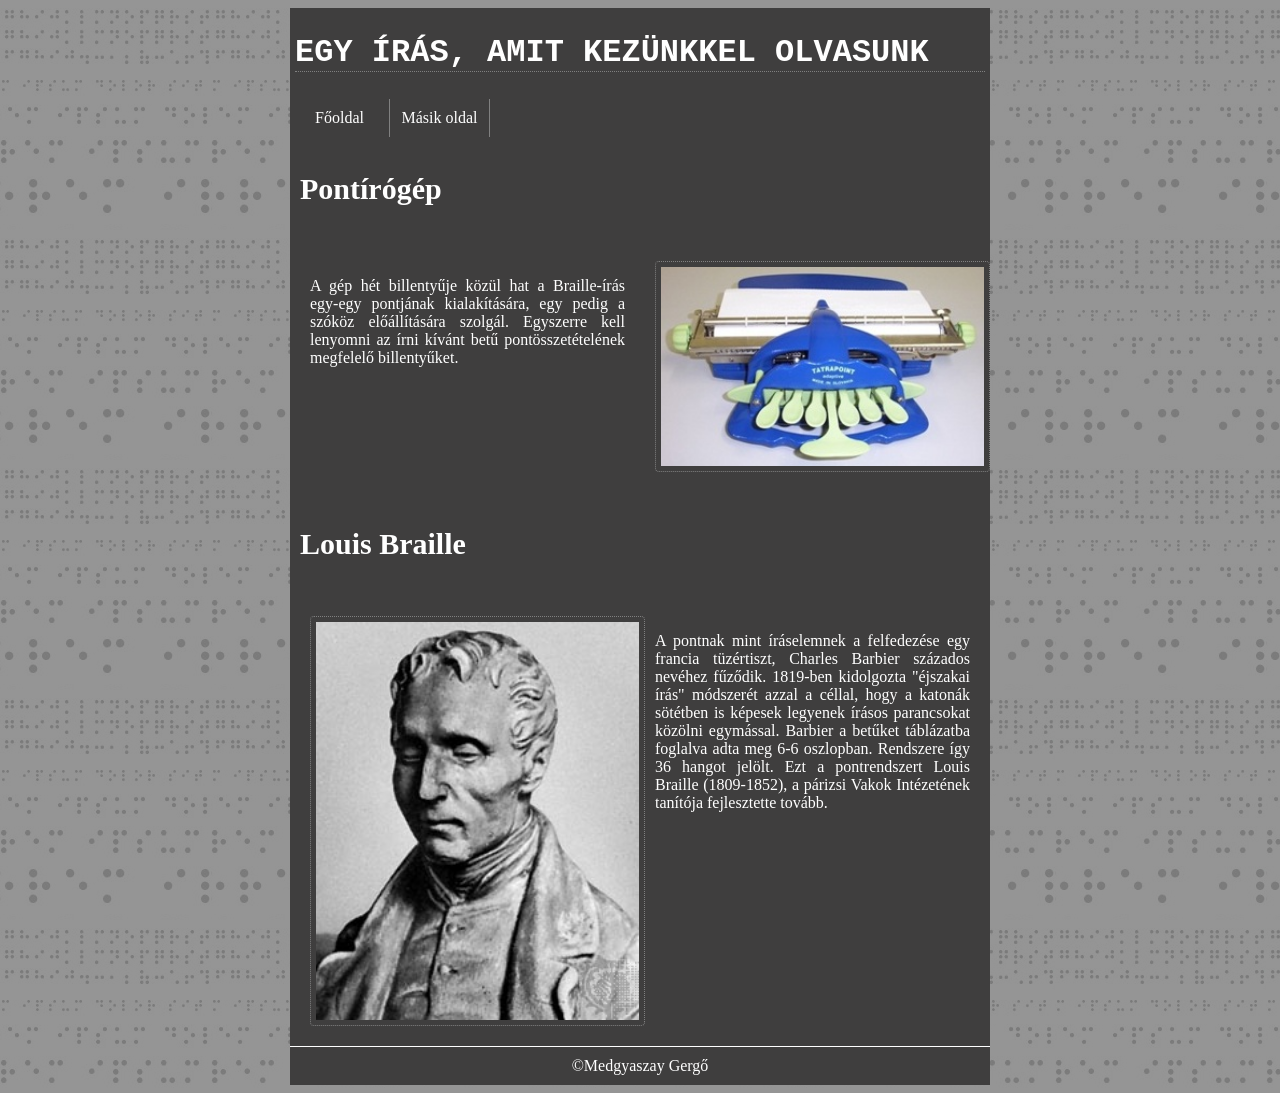
==== masik.html @ c9eb107d "Elso oldal kesz, responsive megoldva" ====
<!DOCTYPE html>
<html lang="hu">
  <head>
    <meta charset="UTF-8" />
    <meta name="viewport" content="width=device-width, initial-scale=1.0" />
    <link rel="stylesheet" href="style.css" />
    <title>Medgyaszay Gergő</title>
  </head>
  <body>
    <main>
      <header>
        <h1>Egy írás, amit kezünkkel olvasunk</h1>
      </header>
      <nav>
        <ul>
          <li><a href="index.html">Főoldal</a></li>
          <li><a href="masik.html">Másik oldal</a></li>
        </ul>
      </nav>
      <article>
        <h2>Pontírógép</h2>
        <div class="kep_szoveg">
          
          <p>
            A gép hét billentyűje közül hat a Braille-írás egy-egy pontjának
            kialakítására, egy pedig a szóköz előállítására szolgál. Egyszerre
            kell lenyomni az írni kívánt betű pontösszetételének megfelelő
            billentyűket.
          </p>
          <img src="kepek/irogep.jpg" alt="irogep" />
        </div>
      </article>
      <aside>
        <h2>Louis Braille</h2>
        <div class="kep_szoveg">
          <img src="kepek/mellkep.jpg" alt="mellkep" />
          <p>
            A pontnak mint íráselemnek a felfedezése egy francia tüzértiszt,
            Charles Barbier százados nevéhez fűződik. 1819-ben kidolgozta
            "éjszakai írás" módszerét azzal a céllal, hogy a katonák sötétben is
            képesek legyenek írásos parancsokat közölni egymással. Barbier a
            betűket táblázatba foglalva adta meg 6-6 oszlopban. Rendszere így 36
            hangot jelölt. Ezt a pontrendszert Louis Braille (1809-1852), a
            párizsi Vakok Intézetének tanítója fejlesztette tovább.
          </p>
        </div>
      </aside>
      <footer>&copy;Medgyaszay Gergő</footer>
    </main>
  </body>
</html>
---- style.css ----
* {
  box-sizing: border-box;
}
main{
    background-color: rgb(63, 62, 62);
    width: 80%;
    max-width: 700px;
    margin: auto;

}
h2{
    font-size: 30px;
    padding: 10px;
    text-align: justify;
}
p{
    font-size: 16px;
    padding: 10px;
    text-align: justify;
}
body{
    background: url(kepek/hatterem3.jpg);
    color: white;

}
header{
    text-transform: uppercase;
    padding: 5px;
    font-family: 'Courier New', Courier, monospace;
}
header h1{
    border-bottom: 1px dotted grey;
}
nav ul{
    margin: 0;
    padding: 0;
    list-style-type: none;
    display: grid;
    grid-template-columns: 100px 100px;

}
nav a{
    text-decoration: none;
    color: white;
}
nav li{
    padding: 10px;
    border-right: 1px solid grey;
    text-align: center;
}
nav a:hover{
    background-color: grey;
}
nav li:hover a{
    color: black
}
img {
  margin: 10px;
  width: 100%;
  height: auto;
  border-radius: 4px;
  border: 1px dotted grey;
  padding: 5px;
}

.kep_szoveg{
    display: grid;
    grid-template-columns: 1fr 1fr;
    gap: 10px;
    padding: 10px;
}


footer{
  text-align: center;
  color: white;
  border-top: 1px solid white;
  padding: 10px;
}
@media (max-width: 600px) {
  main {
    width: 100%;
  }

  nav ul {
    grid-template-columns: 1fr;
  }

  .kep_szoveg {
    grid-template-columns: 1fr;
  }

  img {
    max-width: 100%;
    margin: 10px auto;
  }
  p{
    padding: 10px;
  }
}
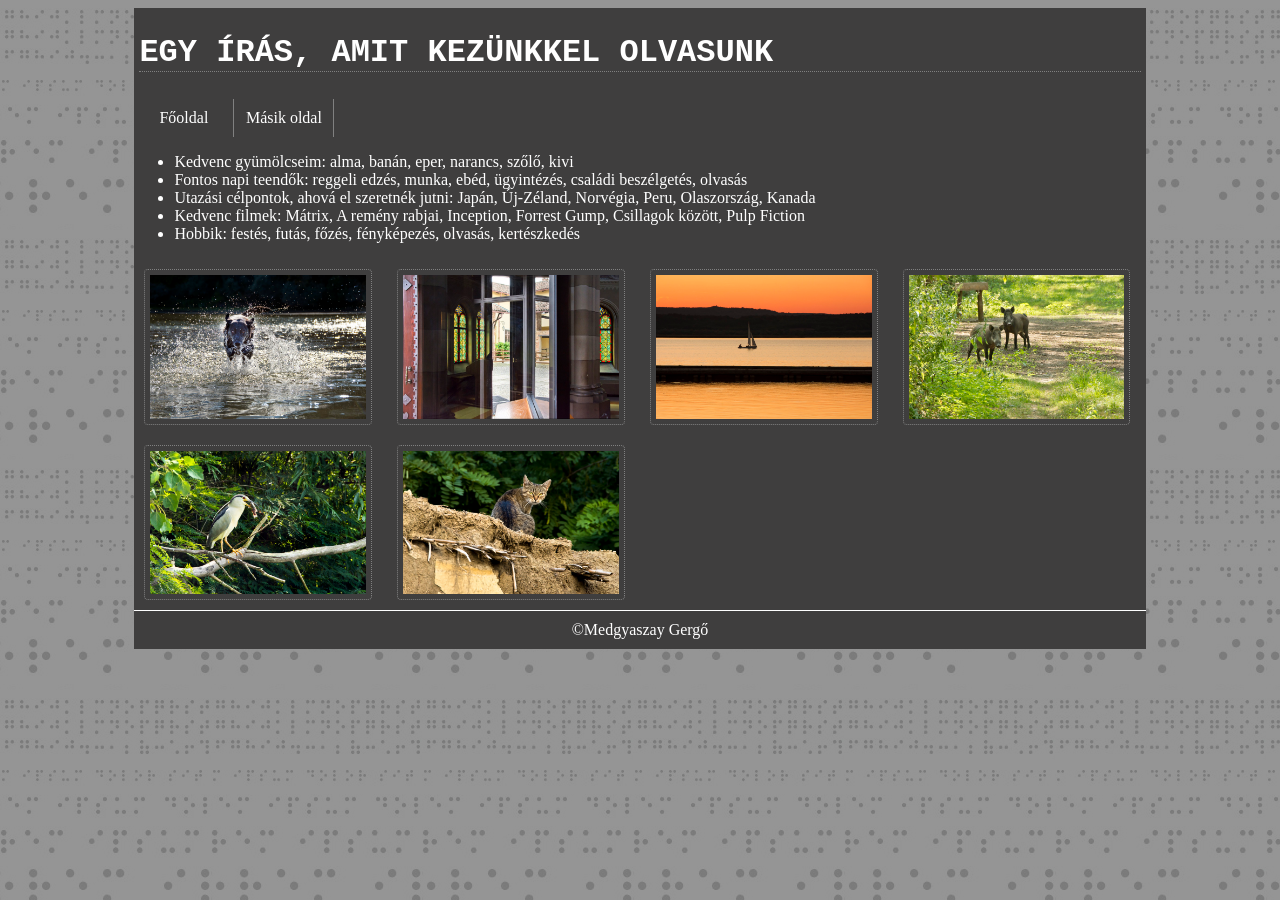
==== commit 4456e862: "Masik oldal befejezve, responsive, valid" ====
--- a/masik.html
+++ b/masik.html
@@ -7,7 +7,7 @@
     <title>Medgyaszay Gergő</title>
   </head>
   <body>
-    <main>
+    <main id="oldal2">
       <header>
         <h1>Egy írás, amit kezünkkel olvasunk</h1>
       </header>
@@ -18,32 +18,21 @@
         </ul>
       </nav>
       <article>
-        <h2>Pontírógép</h2>
-        <div class="kep_szoveg">
-          
-          <p>
-            A gép hét billentyűje közül hat a Braille-írás egy-egy pontjának
-            kialakítására, egy pedig a szóköz előállítására szolgál. Egyszerre
-            kell lenyomni az írni kívánt betű pontösszetételének megfelelő
-            billentyűket.
-          </p>
-          <img src="kepek/irogep.jpg" alt="irogep" />
-        </div>
+        <ul>
+            <li>Kedvenc gyümölcseim: alma, banán, eper, narancs, szőlő, kivi</li>
+            <li>Fontos napi teendők: reggeli edzés, munka, ebéd, ügyintézés, családi beszélgetés, olvasás</li>
+            <li>Utazási célpontok, ahová el szeretnék jutni: Japán, Új-Zéland, Norvégia, Peru, Olaszország, Kanada</li>
+            <li>Kedvenc filmek: Mátrix, A remény rabjai, Inception, Forrest Gump, Csillagok között, Pulp Fiction</li>
+            <li>Hobbik: festés, futás, főzés, fényképezés, olvasás, kertészkedés</li>
+        </ul>
       </article>
-      <aside>
-        <h2>Louis Braille</h2>
-        <div class="kep_szoveg">
-          <img src="kepek/mellkep.jpg" alt="mellkep" />
-          <p>
-            A pontnak mint íráselemnek a felfedezése egy francia tüzértiszt,
-            Charles Barbier százados nevéhez fűződik. 1819-ben kidolgozta
-            "éjszakai írás" módszerét azzal a céllal, hogy a katonák sötétben is
-            képesek legyenek írásos parancsokat közölni egymással. Barbier a
-            betűket táblázatba foglalva adta meg 6-6 oszlopban. Rendszere így 36
-            hangot jelölt. Ezt a pontrendszert Louis Braille (1809-1852), a
-            párizsi Vakok Intézetének tanítója fejlesztette tovább.
-          </p>
-        </div>
+      <aside class="kepek">
+        <img src="kepek/_DSC6078.jpg" alt="kep1">
+        <img src="kepek/_DSC5450_1.jpg" alt="kep2">
+        <img src="kepek/_DSC5217.jpg" alt="kep3">
+        <img src="kepek/_DSC3527_1.jpg" alt="kep4">
+        <img src="kepek/_DSC3122.jpg" alt="kep5">
+        <img src="kepek/_DSC2861_3.jpg" alt="kep6">
       </aside>
       <footer>&copy;Medgyaszay Gergő</footer>
     </main>
--- a/style.css
+++ b/style.css
@@ -7,6 +7,12 @@
     max-width: 700px;
     margin: auto;
 
+}
+#oldal2{
+    background-color: rgb(63, 62, 62);
+    width: 80%;
+    max-width: 1100px;
+    margin: auto;
 }
 h2{
     font-size: 30px;
@@ -69,8 +75,13 @@
     gap: 10px;
     padding: 10px;
 }
-
-
+.kepek img{
+    width: 90%;
+}
+.kepek{
+    display: grid;
+    grid-template-columns: 1fr 1fr 1fr 1fr;
+}
 footer{
   text-align: center;
   color: white;
@@ -82,12 +93,16 @@
     width: 100%;
   }
 
+
   nav ul {
     grid-template-columns: 1fr;
   }
 
   .kep_szoveg {
     grid-template-columns: 1fr;
+  }
+  .kepek{
+    grid-template-columns: 1fr 1fr 1fr;
   }
 
   img {
@@ -98,3 +113,29 @@
     padding: 10px;
   }
 }
+
+@media (max-width: 400px) {
+  main {
+    width: 100%;
+  }
+
+
+  nav ul {
+    grid-template-columns: 1fr;
+  }
+
+  .kep_szoveg {
+    grid-template-columns: 1fr;
+  }
+  .kepek{
+    grid-template-columns: 1fr 1fr;
+  }
+
+  img {
+    max-width: 100%;
+    margin: 10px auto;
+  }
+  p{
+    padding: 10px;
+  }
+}
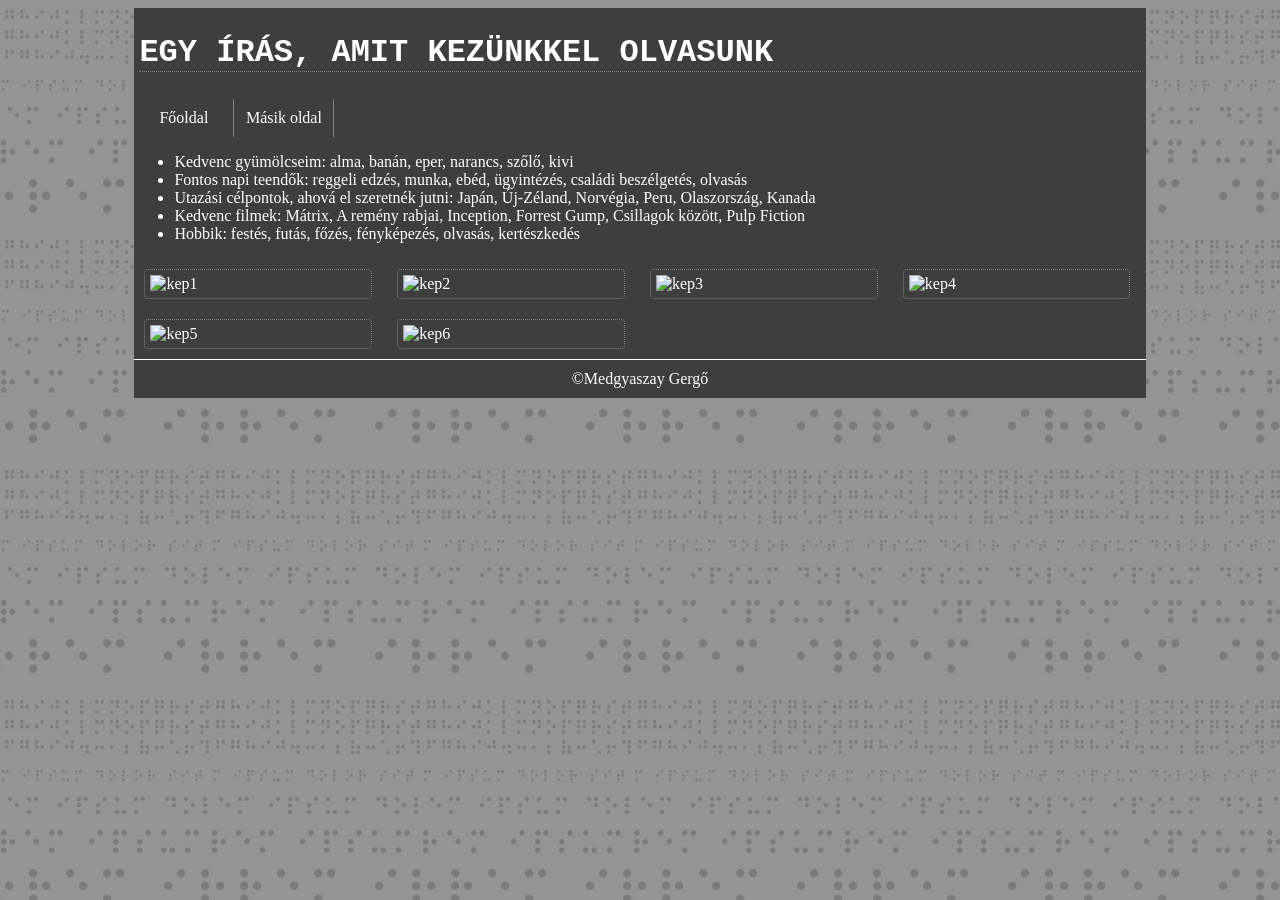
==== commit 8687f69c: "Fix image source paths in masik.html" ====
--- a/masik.html
+++ b/masik.html
@@ -27,12 +27,12 @@
         </ul>
       </article>
       <aside class="kepek">
-        <img src="kepek/_DSC6078.jpg" alt="kep1">
-        <img src="kepek/_DSC5450_1.jpg" alt="kep2">
-        <img src="kepek/_DSC5217.jpg" alt="kep3">
-        <img src="kepek/_DSC3527_1.jpg" alt="kep4">
-        <img src="kepek/_DSC3122.jpg" alt="kep5">
-        <img src="kepek/_DSC2861_3.jpg" alt="kep6">
+        <img src="kepek/DSC6078.jpg" alt="kep1">
+        <img src="kepek/DSC54501.jpg" alt="kep2">
+        <img src="kepek/DSC5217.jpg" alt="kep3">
+        <img src="kepek/DSC35271.jpg" alt="kep4">
+        <img src="kepek/DSC3122.jpg" alt="kep5">
+        <img src="kepek/DSC28613.jpg" alt="kep6">
       </aside>
       <footer>&copy;Medgyaszay Gergő</footer>
     </main>
